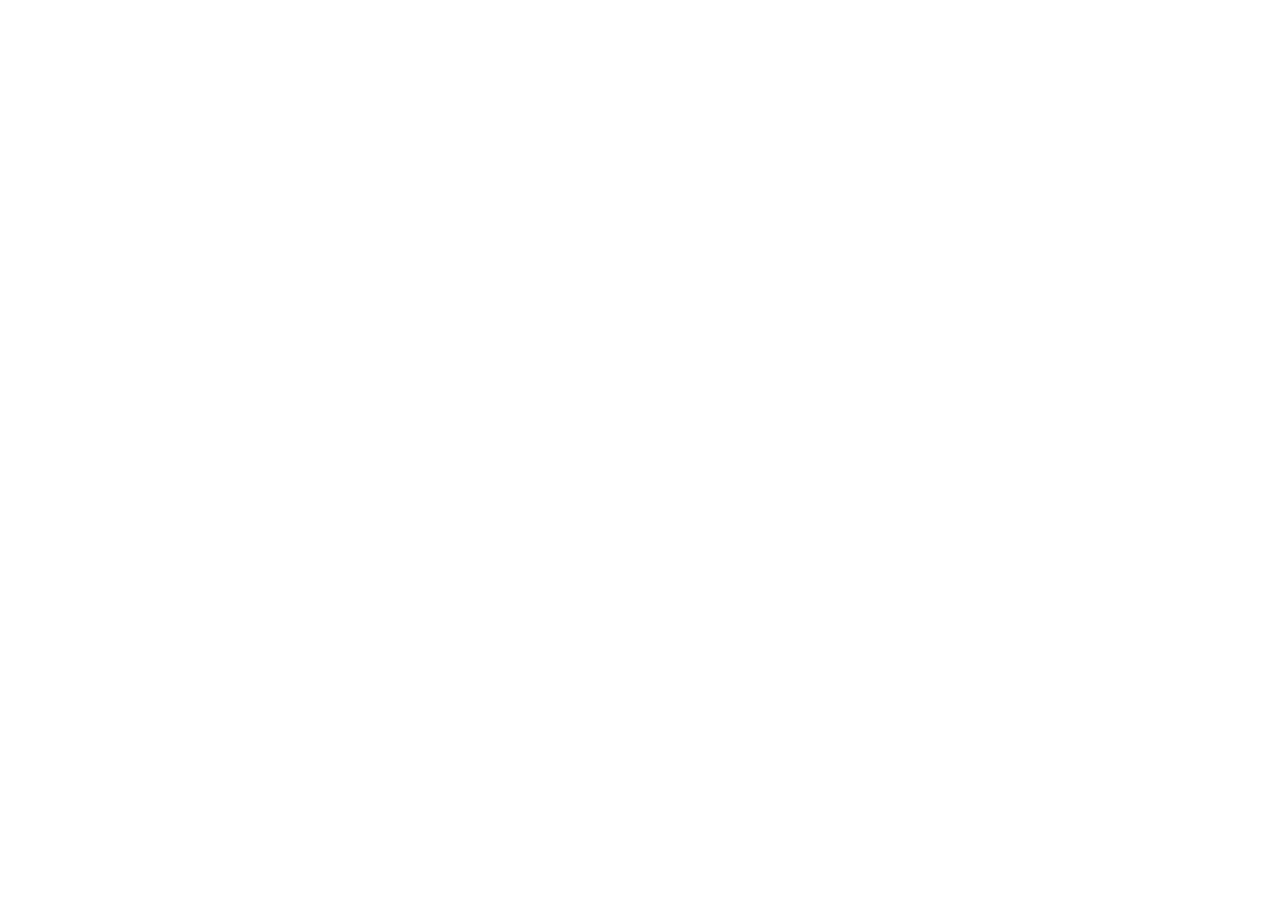
==== first.html @ 1fbc01c5 "shravan" ====
<!DOCTYPE html>
<html lang="en">
<head>
    <meta charset="UTF-8">
    <meta name="viewport" content="width=device-width, initial-scale=1.0">
    <title>Document</title>
</head>
<body>

</body>
</html>
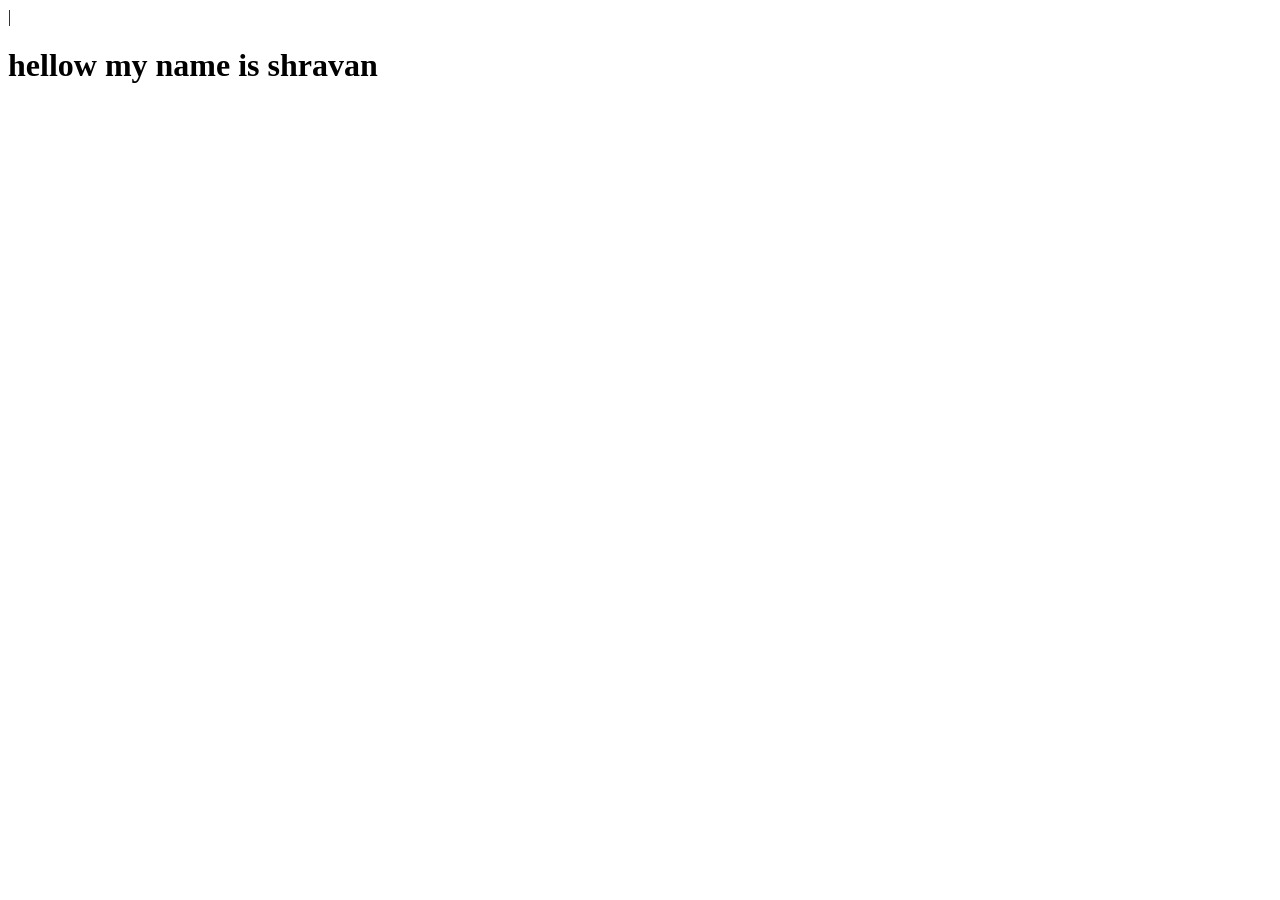
==== commit dbc0399b: "." ====
--- a/first.html
+++ b/first.html
@@ -7,6 +7,6 @@
     <title>Document</title>
 </head>
 <body>
-
+|<h1>hellow my name is shravan </h1>
 </body>
 </html> 
